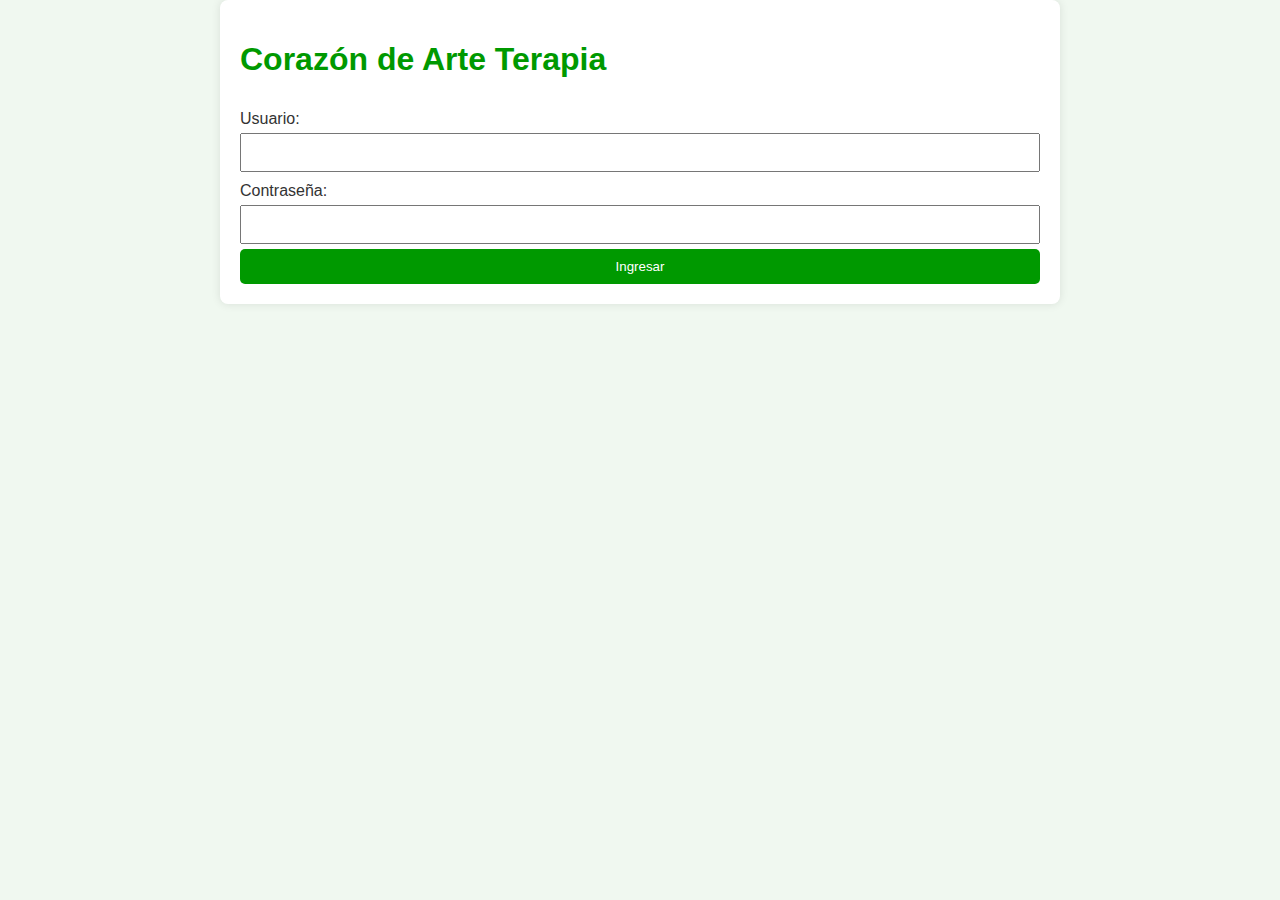
==== index.html @ def26b85 "Update index.html" ====
<!DOCTYPE html>
<html lang="es">
<head>
    <meta charset="UTF-8">
    <meta name="viewport" content="width=device-width, initial-scale=1.0">
    <title>Corazón de Arte Terapia</title>
    <link rel="stylesheet" href="styles.css">
    <script src="script.js" defer></script>
</head>
<body>
    <div id="login" class="container">
        <h1>Corazón de Arte Terapia</h1>
        <form id="loginForm">
            <label for="username">Usuario:</label>
            <input type="text" id="username" required>
            <label for="password">Contraseña:</label>
            <input type="password" id="password" required>
            <button type="submit">Ingresar</button>
        </form>
    </div>

    <div id="panelControl" class="container" style="display: none;">
        <h1>Panel de Control</h1>
        <button id="logout">Cerrar Sesión</button>
        <form id="patientForm">
            <h2>Agregar Paciente</h2>
            <label for="patientId">ID:</label>
            <input type="text" id="patientId">
            <label for="fullName">Nombre Completo:</label>
            <input type="text" id="fullName">
            <label for="age">Edad:</label>
            <input type="number" id="age">
            <label for="entryDate">Fecha de Ingreso:</label>
            <input type="date" id="entryDate">
            <label for="observations">Observaciones:</label>
            <textarea id="observations"></textarea>
            <label for="document">Cargar Documento:</label>
            <input type="file" id="document">
            <button type="button" id="savePatient">Guardar</button>
            <button type="button" id="printPatient">Imprimir</button>
        </form>

        <h2>Listado de Pacientes</h2>
        <table id="patientList">
            <thead>
                <tr>
                    <th>ID</th>
                    <th>Nombre Completo</th>
                    <th>Edad</th>
                    <th>Fecha de Ingreso</th>
                    <th>Observaciones</th>
                    <th>Documento</th>
                </tr>
            </thead>
            <tbody>
                <!-- Aquí se llenarán los pacientes -->
            </tbody>
        </table>
    </div>
</body>
</html>
---- styles.css ----
body {
    font-family: Arial, sans-serif;
    background-color: #f0f8f0;
    color: #333;
    margin: 0;
    padding: 0;
}

.container {
    max-width: 800px;
    margin: auto;
    padding: 20px;
    background-color: #fff;
    border-radius: 8px;
    box-shadow: 0 0 10px rgba(0,0,0,0.1);
}

h1 {
    color: #009900;
}

form {
    display: flex;
    flex-direction: column;
}

label {
    margin-top: 10px;
}

input, textarea, button {
    margin-top: 5px;
    padding: 10px;
}

button {
    background-color: #009900;
    color: #fff;
    border: none;
    border-radius: 5px;
    cursor: pointer;
}

button:hover {
    background-color: #007700;
}

table {
    width: 100%;
    border-collapse: collapse;
    margin-top: 20px;
}

table, th, td {
    border: 1px solid #ddd;
}

th, td {
    padding: 10px;
    text-align: left;
}

th {
    background-color: #009900;
    color: #fff;
}
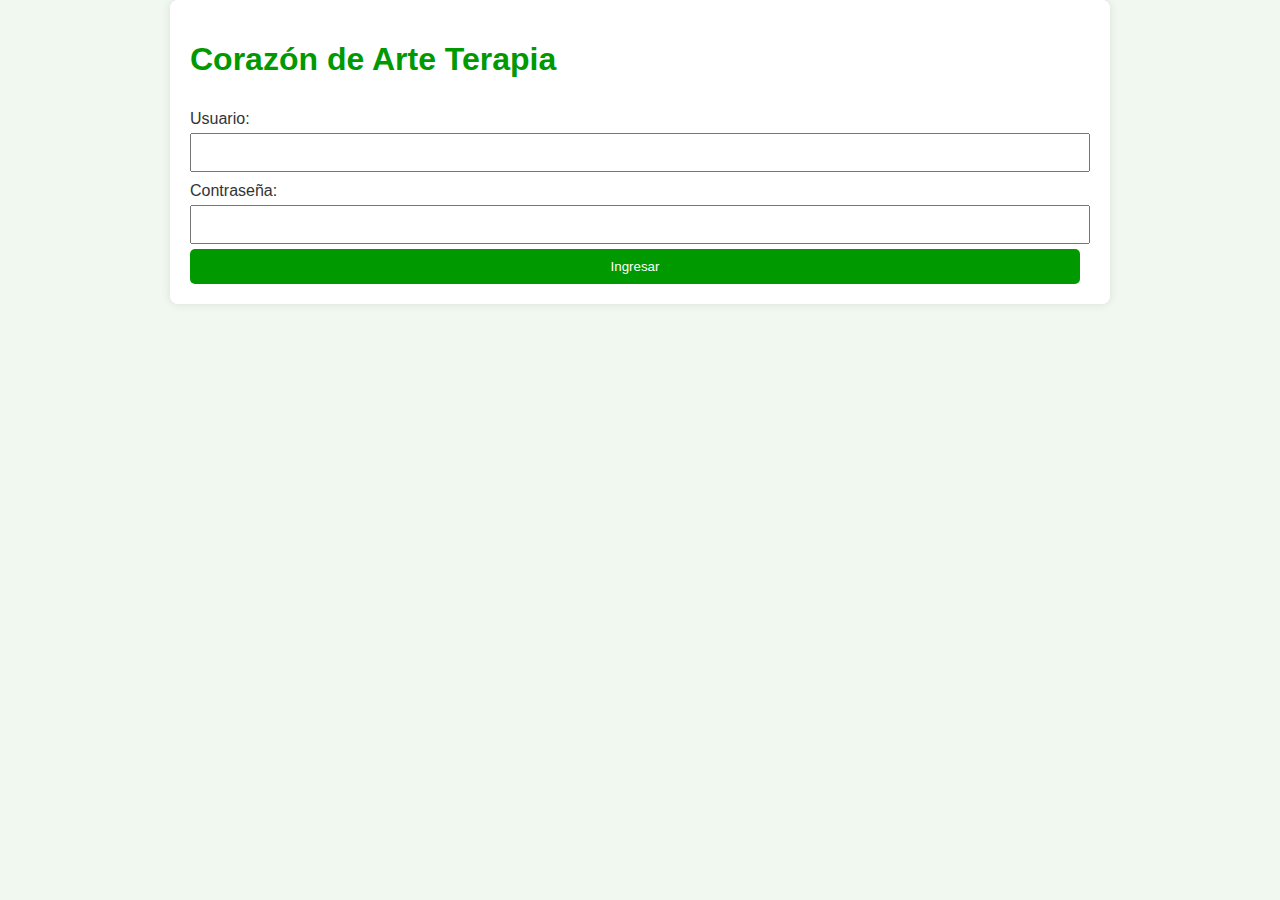
==== commit ce8d11bd: "Update index.html" ====
--- a/index.html
+++ b/index.html
@@ -19,44 +19,47 @@
         </form>
     </div>
 
-    <div id="panelControl" class="container" style="display: none;">
-        <h1>Panel de Control</h1>
+    <div id="dashboard" class="container" style="display: none;">
+        <h1>Dashboard</h1>
         <button id="logout">Cerrar Sesión</button>
-        <form id="patientForm">
-            <h2>Agregar Paciente</h2>
-            <label for="patientId">ID:</label>
-            <input type="text" id="patientId">
-            <label for="fullName">Nombre Completo:</label>
-            <input type="text" id="fullName">
-            <label for="age">Edad:</label>
-            <input type="number" id="age">
-            <label for="entryDate">Fecha de Ingreso:</label>
-            <input type="date" id="entryDate">
-            <label for="observations">Observaciones:</label>
-            <textarea id="observations"></textarea>
-            <label for="document">Cargar Documento:</label>
-            <input type="file" id="document">
-            <button type="button" id="savePatient">Guardar</button>
-            <button type="button" id="printPatient">Imprimir</button>
-        </form>
-
-        <h2>Listado de Pacientes</h2>
-        <table id="patientList">
-            <thead>
-                <tr>
-                    <th>ID</th>
-                    <th>Nombre Completo</th>
-                    <th>Edad</th>
-                    <th>Fecha de Ingreso</th>
-                    <th>Observaciones</th>
-                    <th>Documento</th>
-                </tr>
-            </thead>
-            <tbody>
-                <!-- Aquí se llenarán los pacientes -->
-            </tbody>
-        </table>
+        <h2>Pacientes Registrados</h2>
+        <div id="patientPanel">
+            <form id="patientForm">
+                <h2>Agregar/Editar Paciente</h2>
+                <input type="hidden" id="editIndex">
+                <label for="patientId">ID:</label>
+                <input type="text" id="patientId">
+                <label for="fullName">Nombre Completo:</label>
+                <input type="text" id="fullName">
+                <label for="age">Edad:</label>
+                <input type="number" id="age">
+                <label for="entryDate">Fecha de Ingreso:</label>
+                <input type="date" id="entryDate">
+                <label for="observations">Observaciones:</label>
+                <textarea id="observations"></textarea>
+                <label for="document">Cargar Documento:</label>
+                <input type="file" id="document">
+                <button type="button" id="savePatient">Guardar</button>
+                <button type="button" id="printPatient">Imprimir</button>
+            </form>
+            <h2>Listado de Pacientes</h2>
+            <table id="patientList">
+                <thead>
+                    <tr>
+                        <th>ID</th>
+                        <th>Nombre Completo</th>
+                        <th>Edad</th>
+                        <th>Fecha de Ingreso</th>
+                        <th>Observaciones</th>
+                        <th>Documento</th>
+                        <th>Acciones</th>
+                    </tr>
+                </thead>
+                <tbody>
+                    <!-- Aquí se llenarán los pacientes -->
+                </tbody>
+            </table>
+        </div>
     </div>
 </body>
 </html>
-
--- a/styles.css
+++ b/styles.css
@@ -7,7 +7,7 @@
 }
 
 .container {
-    max-width: 800px;
+    max-width: 900px;
     margin: auto;
     padding: 20px;
     background-color: #fff;
@@ -39,6 +39,7 @@
     border: none;
     border-radius: 5px;
     cursor: pointer;
+    margin-right: 10px;
 }
 
 button:hover {
@@ -64,3 +65,26 @@
     background-color: #009900;
     color: #fff;
 }
+
+button.edit, button.delete {
+    margin: 0;
+    padding: 5px 10px;
+    font-size: 0.9em;
+}
+
+button.edit {
+    background-color: #0055ff;
+}
+
+button.edit:hover {
+    background-color: #0044cc;
+}
+
+button.delete {
+    background-color: #ff3333;
+}
+
+button.delete:hover {
+    background-color: #cc0000;
+}
+
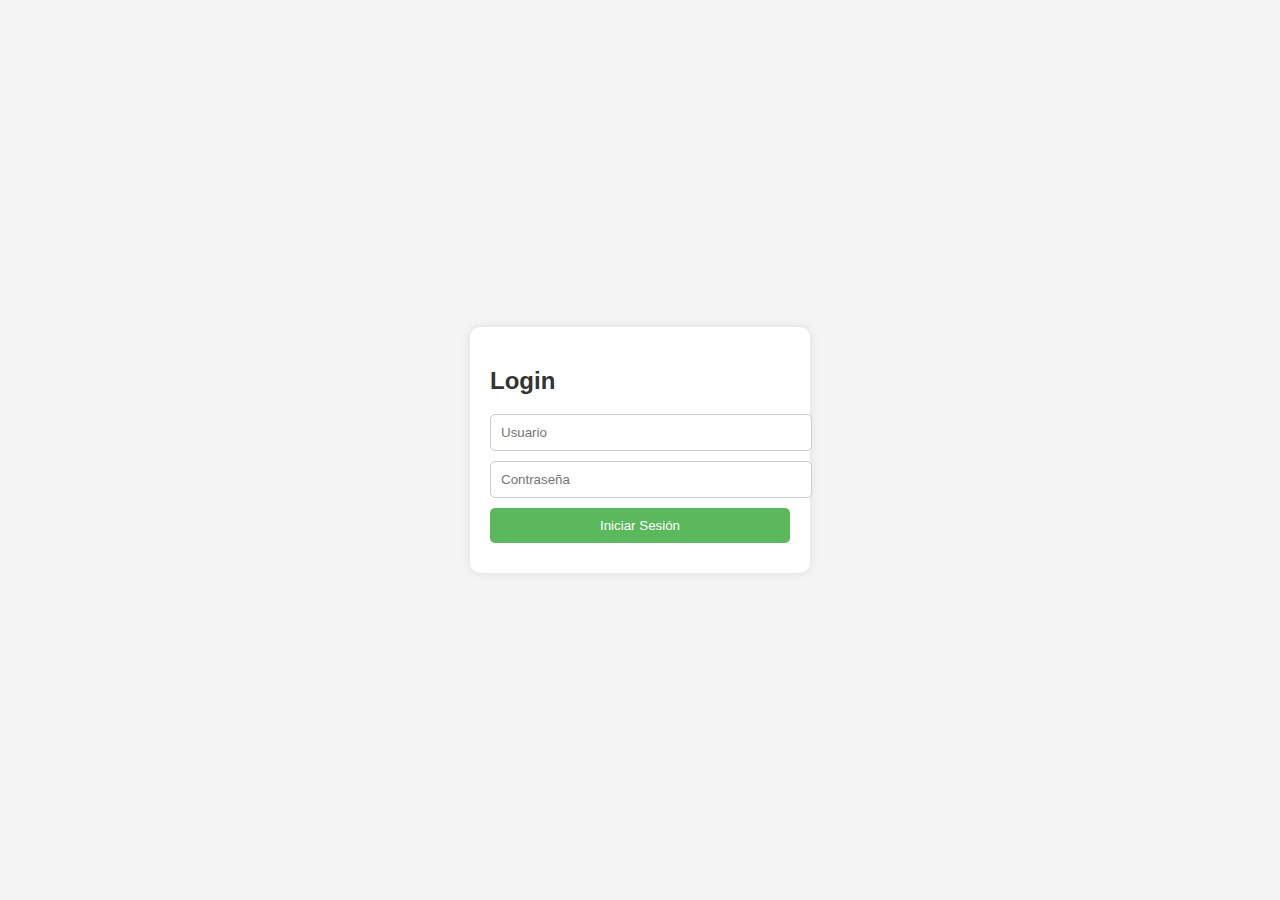
==== commit 3cb3c0bf: "Add files via upload" ====
--- a/index.html
+++ b/index.html
@@ -1,65 +1,54 @@
-<!DOCTYPE html>
-<html lang="es">
-<head>
-    <meta charset="UTF-8">
-    <meta name="viewport" content="width=device-width, initial-scale=1.0">
-    <title>Corazón de Arte Terapia</title>
-    <link rel="stylesheet" href="styles.css">
-    <script src="script.js" defer></script>
-</head>
-<body>
-    <div id="login" class="container">
-        <h1>Corazón de Arte Terapia</h1>
-        <form id="loginForm">
-            <label for="username">Usuario:</label>
-            <input type="text" id="username" required>
-            <label for="password">Contraseña:</label>
-            <input type="password" id="password" required>
-            <button type="submit">Ingresar</button>
-        </form>
-    </div>
-
-    <div id="dashboard" class="container" style="display: none;">
-        <h1>Dashboard</h1>
-        <button id="logout">Cerrar Sesión</button>
-        <h2>Pacientes Registrados</h2>
-        <div id="patientPanel">
-            <form id="patientForm">
-                <h2>Agregar/Editar Paciente</h2>
-                <input type="hidden" id="editIndex">
-                <label for="patientId">ID:</label>
-                <input type="text" id="patientId">
-                <label for="fullName">Nombre Completo:</label>
-                <input type="text" id="fullName">
-                <label for="age">Edad:</label>
-                <input type="number" id="age">
-                <label for="entryDate">Fecha de Ingreso:</label>
-                <input type="date" id="entryDate">
-                <label for="observations">Observaciones:</label>
-                <textarea id="observations"></textarea>
-                <label for="document">Cargar Documento:</label>
-                <input type="file" id="document">
-                <button type="button" id="savePatient">Guardar</button>
-                <button type="button" id="printPatient">Imprimir</button>
-            </form>
-            <h2>Listado de Pacientes</h2>
-            <table id="patientList">
-                <thead>
-                    <tr>
-                        <th>ID</th>
-                        <th>Nombre Completo</th>
-                        <th>Edad</th>
-                        <th>Fecha de Ingreso</th>
-                        <th>Observaciones</th>
-                        <th>Documento</th>
-                        <th>Acciones</th>
-                    </tr>
-                </thead>
-                <tbody>
-                    <!-- Aquí se llenarán los pacientes -->
-                </tbody>
-            </table>
-        </div>
-    </div>
-</body>
-</html>
+<!DOCTYPE html>
+<html lang="es">
+<head>
+    <meta charset="UTF-8">
+    <meta name="viewport" content="width=device-width, initial-scale=1.0">
+    <title>Corazón de Arte Terapia</title>
+    <link rel="stylesheet" href="styles.css">
+</head>
+<body>
+    <div id="loginPage">
+        <h2>Login</h2>
+        <form id="loginForm">
+            <input type="text" id="username" placeholder="Usuario" required>
+            <input type="password" id="password" placeholder="Contraseña" required>
+            <button type="submit">Iniciar Sesión</button>
+        </form>
+    </div>
+
+    <div id="dashboard" class="hidden">
+        <h2>Dashboard - Gestión de Pacientes</h2>
+        <form id="patientForm">
+            <input type="text" id="patientId" placeholder="ID" required>
+            <input type="text" id="fullName" placeholder="Nombre Completo" required>
+            <input type="number" id="age" placeholder="Edad" required>
+            <input type="date" id="admissionDate" required>
+            <textarea id="observations" placeholder="Observaciones"></textarea>
+            <input type="file" id="document" required>
+            <button type="submit">Agregar/Editar Paciente</button>
+        </form>
+
+        <h3>Lista de Pacientes</h3>
+        <table id="patientTable">
+            <thead>
+                <tr>
+                    <th>ID</th>
+                    <th>Nombre Completo</th>
+                    <th>Edad</th>
+                    <th>Fecha de Ingreso</th>
+                    <th>Observaciones</th>
+                    <th>Documento</th>
+                    <th>Acciones</th>
+                </tr>
+            </thead>
+            <tbody>
+                <!-- Aquí se agregarán las filas de pacientes -->
+            </tbody>
+        </table>
+
+        <button id="printButton">Imprimir Detalles del Paciente</button>
+    </div>
+
+    <script src="script.js"></script>
+</body>
+</html>
--- a/styles.css
+++ b/styles.css
@@ -1,90 +1,74 @@
-body {
-    font-family: Arial, sans-serif;
-    background-color: #f0f8f0;
-    color: #333;
-    margin: 0;
-    padding: 0;
-}
-
-.container {
-    max-width: 900px;
-    margin: auto;
-    padding: 20px;
-    background-color: #fff;
-    border-radius: 8px;
-    box-shadow: 0 0 10px rgba(0,0,0,0.1);
-}
-
-h1 {
-    color: #009900;
-}
-
-form {
-    display: flex;
-    flex-direction: column;
-}
-
-label {
-    margin-top: 10px;
-}
-
-input, textarea, button {
-    margin-top: 5px;
-    padding: 10px;
-}
-
-button {
-    background-color: #009900;
-    color: #fff;
-    border: none;
-    border-radius: 5px;
-    cursor: pointer;
-    margin-right: 10px;
-}
-
-button:hover {
-    background-color: #007700;
-}
-
-table {
-    width: 100%;
-    border-collapse: collapse;
-    margin-top: 20px;
-}
-
-table, th, td {
-    border: 1px solid #ddd;
-}
-
-th, td {
-    padding: 10px;
-    text-align: left;
-}
-
-th {
-    background-color: #009900;
-    color: #fff;
-}
-
-button.edit, button.delete {
-    margin: 0;
-    padding: 5px 10px;
-    font-size: 0.9em;
-}
-
-button.edit {
-    background-color: #0055ff;
-}
-
-button.edit:hover {
-    background-color: #0044cc;
-}
-
-button.delete {
-    background-color: #ff3333;
-}
-
-button.delete:hover {
-    background-color: #cc0000;
-}
-
+body {
+    font-family: Arial, sans-serif;
+    background-color: #f4f4f4;
+    margin: 0;
+    padding: 0;
+    display: flex;
+    justify-content: center;
+    align-items: center;
+    height: 100vh;
+    flex-direction: column;
+}
+
+h2 {
+    color: #333;
+}
+
+#loginPage, #dashboard {
+    width: 300px;
+    padding: 20px;
+    background-color: #fff;
+    border-radius: 10px;
+    box-shadow: 0 0 10px rgba(0, 0, 0, 0.1);
+}
+
+.hidden {
+    display: none;
+}
+
+input, textarea, button {
+    width: 100%;
+    margin-bottom: 10px;
+    padding: 10px;
+    border: 1px solid #ccc;
+    border-radius: 5px;
+}
+
+button {
+    background-color: #5cb85c;
+    color: #fff;
+    border: none;
+    cursor: pointer;
+}
+
+button:hover {
+    background-color: #4cae4c;
+}
+
+table {
+    width: 100%;
+    margin-top: 20px;
+    border-collapse: collapse;
+}
+
+table, th, td {
+    border: 1px solid #ccc;
+}
+
+th, td {
+    padding: 10px;
+    text-align: center;
+}
+
+#patientTable button {
+    background-color: #f0ad4e;
+    border: none;
+    color: #fff;
+    padding: 5px 10px;
+    margin: 2px;
+    cursor: pointer;
+}
+
+#patientTable button:hover {
+    background-color: #ec971f;
+}
